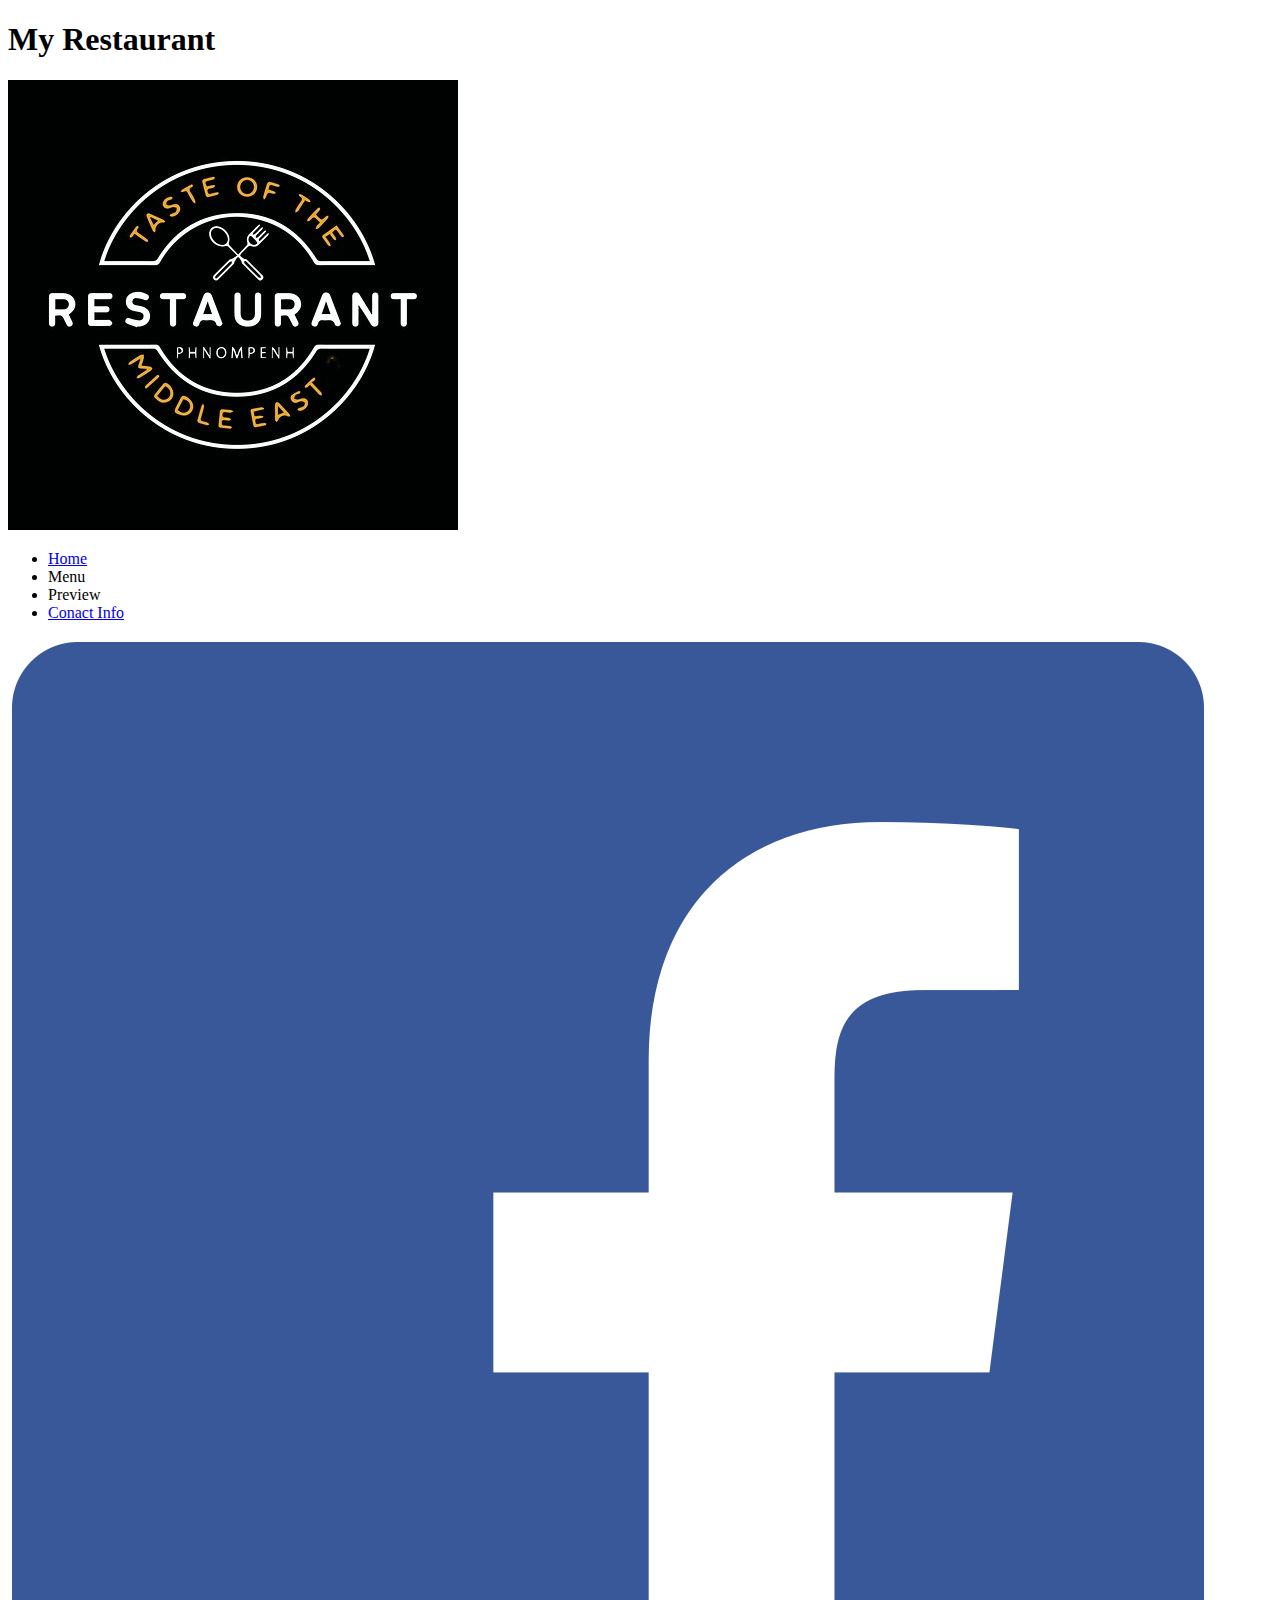
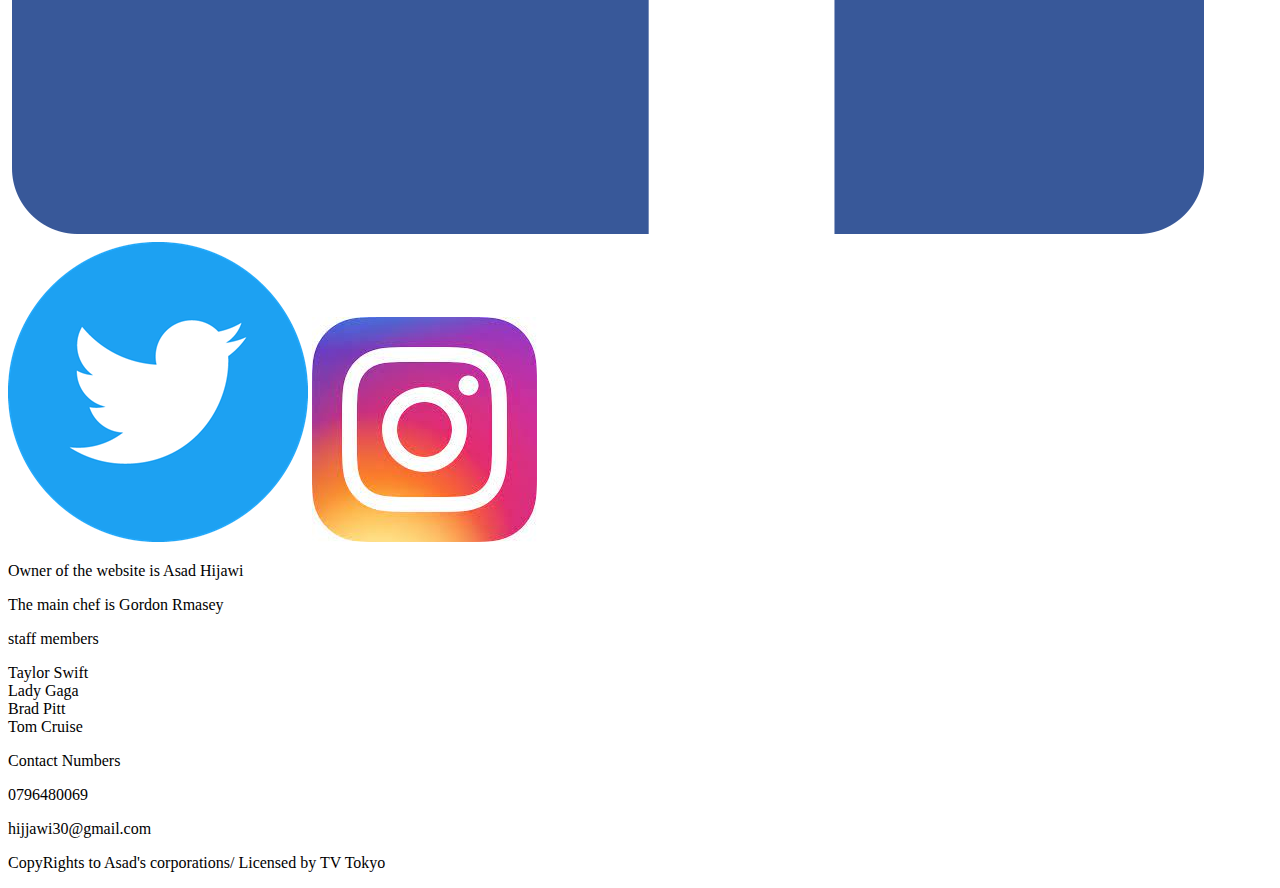
==== about.html @ 11eafdb4 "a website from wish" ====
<!DOCTYPE html>
<html lang="en">
<head>
    <meta charset="UTF-8">
    <meta http-equiv="X-UA-Compatible" content="IE=edge">
    <meta name="viewport" content="width=device-width, initial-scale=1.0">
    <title>Taste Of The Middle East\ About the website</title>
</head>
<body>
   <header>
    <h1>My Restaurant</h1>
    <img src="./restaurant-logo.jpg" alt="logo">
    <nav>
        <ul>
            <li><a href="./index.html">Home</a></li>
            <li>Menu</li>
            <li>Preview</li>
            <li><a href="./about.html">Conact Info</a></li>
        </ul>
    </nav>
   </header> 
   <main>
    <img src="./Facebook_icon_2013.svg.png" alt="facebook page">
        <img src="./twitter-icon-circle-blue-logo-0902F48837-seeklogo.com.png" alt="twitter page">
        <img src="./insta.jpg" alt="instagram page">
    <p>Owner of the website is Asad Hijawi</p>
    <p>The main chef is Gordon Rmasey</p>
    <p>staff members
        <li>Taylor Swift</li>
        <li>Lady Gaga</li>
        <li>Brad Pitt</li>
        <li>Tom Cruise</li>
    </p>
    <p>Contact Numbers 
        <li>0796480069</li>
    </p>
    <e-Mail>hijjawi30@gmail.com</e-Mail>
   </main>
   <footer><p>CopyRights to Asad's corporations/ Licensed by TV Tokyo</p></footer>

</body>
</html>
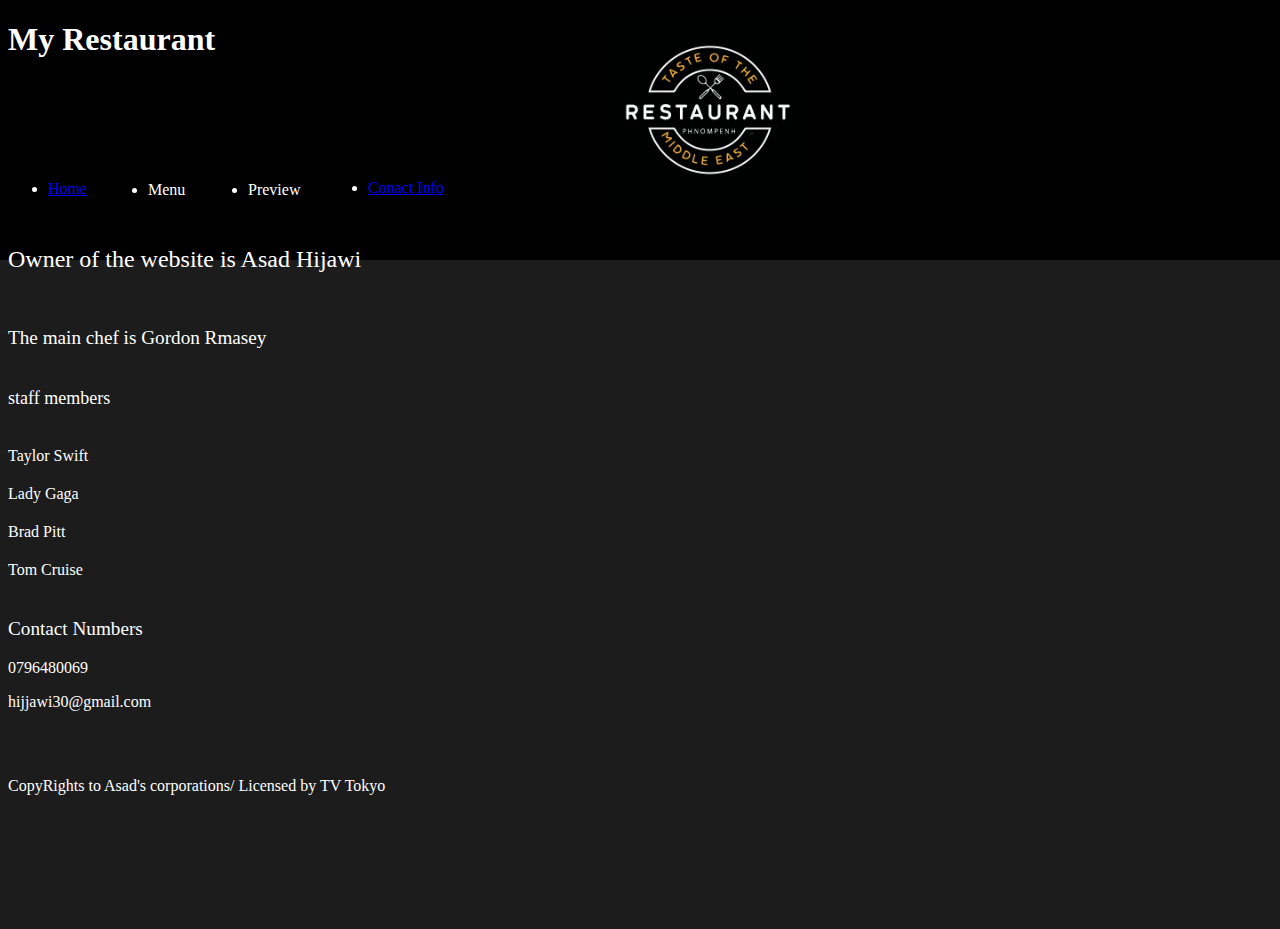
==== commit b41e5acc: "css-grind" ====
--- a/about.html
+++ b/about.html
@@ -5,38 +5,37 @@
     <meta http-equiv="X-UA-Compatible" content="IE=edge">
     <meta name="viewport" content="width=device-width, initial-scale=1.0">
     <title>Taste Of The Middle East\ About the website</title>
+    <link rel="stylesheet" href="./about-style.css">
 </head>
 <body>
    <header>
     <h1>My Restaurant</h1>
-    <img src="./restaurant-logo.jpg" alt="logo">
+    <img src="./restaurant-logo.jpg" alt="logo" id="rogo">
     <nav>
         <ul>
-            <li><a href="./index.html">Home</a></li>
-            <li>Menu</li>
-            <li>Preview</li>
-            <li><a href="./about.html">Conact Info</a></li>
+            <li id="home"><a href="./index.html">Home</a></li>
+            <li id="menu">Menu</li>
+            <li id="preview">Preview</li>
+            <li id="about"><a href="./about.html">Conact Info</a></li>
         </ul>
     </nav>
    </header> 
    <main>
-    <img src="./Facebook_icon_2013.svg.png" alt="facebook page">
-        <img src="./twitter-icon-circle-blue-logo-0902F48837-seeklogo.com.png" alt="twitter page">
-        <img src="./insta.jpg" alt="instagram page">
-    <p>Owner of the website is Asad Hijawi</p>
-    <p>The main chef is Gordon Rmasey</p>
-    <p>staff members
-        <li>Taylor Swift</li>
-        <li>Lady Gaga</li>
-        <li>Brad Pitt</li>
-        <li>Tom Cruise</li>
+
+    <p id="own">Owner of the website is Asad Hijawi</p>
+    <p id="chef">The main chef is Gordon Rmasey</p>
+    <p id="staff">staff members
+        <li id="tay">Taylor Swift</li>
+        <li id="lady">Lady Gaga</li>
+        <li id="brad">Brad Pitt</li>
+        <li id="tom">Tom Cruise</li>
     </p>
-    <p>Contact Numbers 
-        <li>0796480069</li>
+    <p id="con">Contact Numbers 
+        <li id="07">0796480069</li>
     </p>
     <e-Mail>hijjawi30@gmail.com</e-Mail>
    </main>
-   <footer><p>CopyRights to Asad's corporations/ Licensed by TV Tokyo</p></footer>
+   <footer><p id="copy">CopyRights to Asad's corporations/ Licensed by TV Tokyo</p></footer>
 
 </body>
 </html>--- a/about-style.css
+++ b/about-style.css
@@ -0,0 +1,112 @@
+body {
+    width: 100%;
+    min-height: 100vh;
+    background: linear-gradient(
+      to top,
+      #1c1c1c 0%,
+      #1c1c1c 72%,
+      black 72%,
+      black 100%
+    );
+}
+h1 {
+    color: white;
+}
+
+#rogo {
+    position: relative;
+    height: 200px;
+    width: 200px;
+    bottom: 70px;
+    left: 600px;
+   
+
+}
+
+#home {
+    position: relative;
+    bottom:120px;
+    color: white;
+}
+#menu {
+    position: relative;
+    bottom: 137px;
+    color: white;
+    left: 100px;
+}
+#preview {
+    position: relative;
+    bottom: 155px;
+    color: white;
+    left: 200px;
+}
+#about {
+    position: relative;
+    bottom:175px;
+    color: white;
+    left: 320px;
+}
+
+#own {
+    color: white;
+    font-size: x-large;
+    position: relative;
+    bottom: 150px;
+}
+
+#chef {
+    color: white;
+    position: relative;
+    bottom: 120px;
+    font-size: larger;
+}
+
+#staff {
+    position: relative;
+    color: white;
+    bottom: 100px;
+    font-size: large;
+}
+
+li#tay {
+    color: white;
+    position: relative;
+    bottom: 80px;
+}
+
+li#lady {
+    color: white;
+    position: relative;
+    bottom: 60px;
+}
+
+li#brad {
+    color: white;
+    position: relative;
+    bottom: 40px;
+}
+
+li#tom {
+    color: white;
+    position: relative;
+    bottom: 20px;
+}
+
+p#con {
+    color: white;
+    font-size: larger;
+}
+
+li#\30 7 {
+    color: white;
+}
+
+e-mail {
+    color: white;
+}
+
+p#copy {
+    color: white;
+    position: relative;
+    top: 50px;
+}